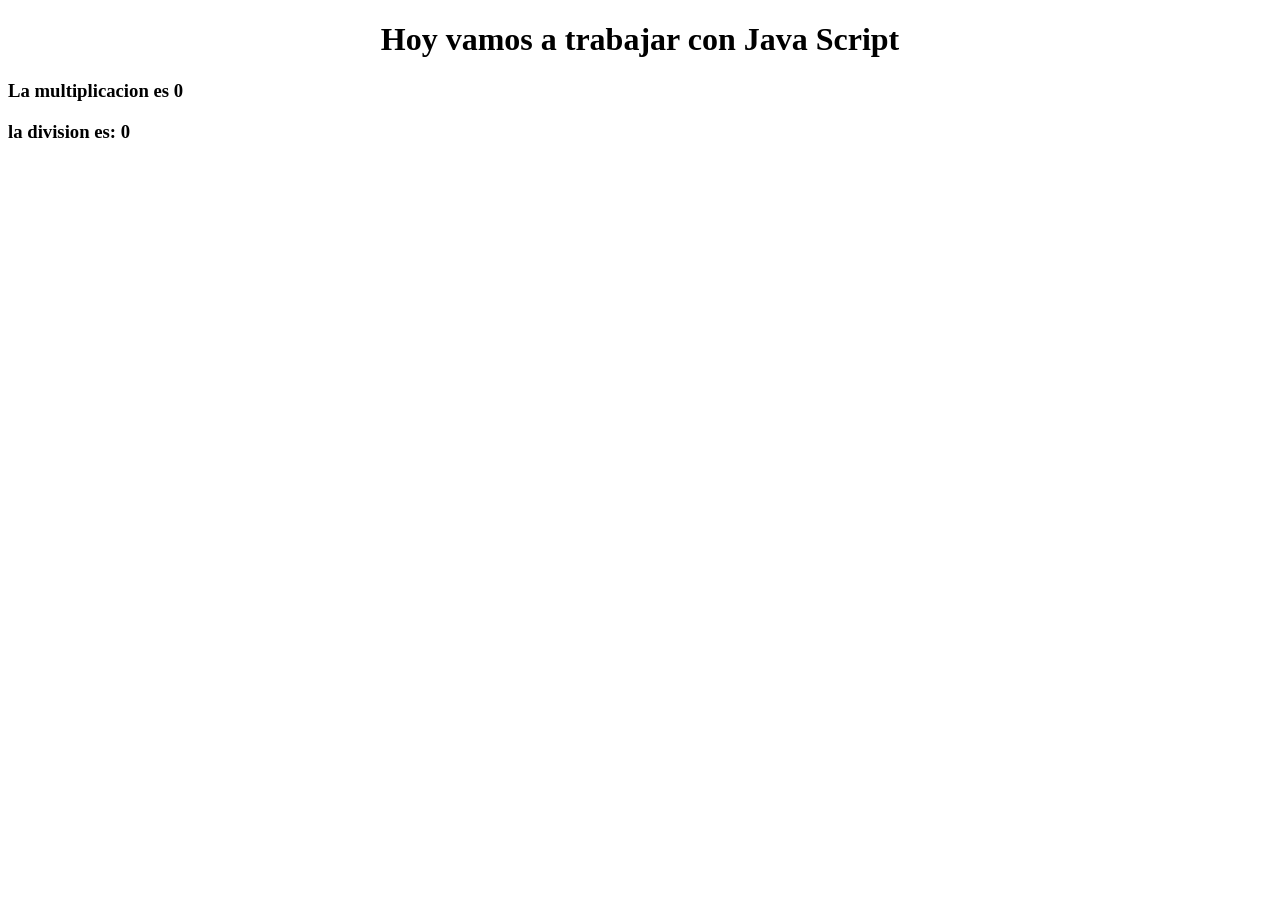
==== index.html @ edefe428 "Add files via upload" ====
<!DOCTYPE html>
<html lang="es">
<head>
    <meta charset="UTF-8">
    <meta name="viewport" content="width=device-width, initial-scale=1.0">
    <title>Java Script en HTML</title>
    <meta name="description" content="">
    <meta name="keywords" content="">
    <style>
        h1{
            text-align: center;
        }
    </style>
</head>
<body>
    <h1>Hoy vamos a trabajar con Java Script</h1>
    <script>
        let edad = 25
        let nombre = "Harold Antonio Rodriguez"
        const pi = 3.1416
        console.log(edad)
        //operaciones Matematicas
        let a=parseInt(prompt("ingrese el valor de A:"))
        let b=parseInt(prompt("ingrese el vlor de B:"))
        let rs=0, rr=0, rm=0, rd=0;
        rs=a+b
        rs=a-b
        rs=a*b
        rs=a/b
        alert("La suma es: "+rs+"\nla Resta es: "+rr)
        document.write("<h3>La multiplicacion es "+rm+"</h3>")
        document.write("<h3>la division es: "+rd+"</h3>")
    </script>
</body>
</html>
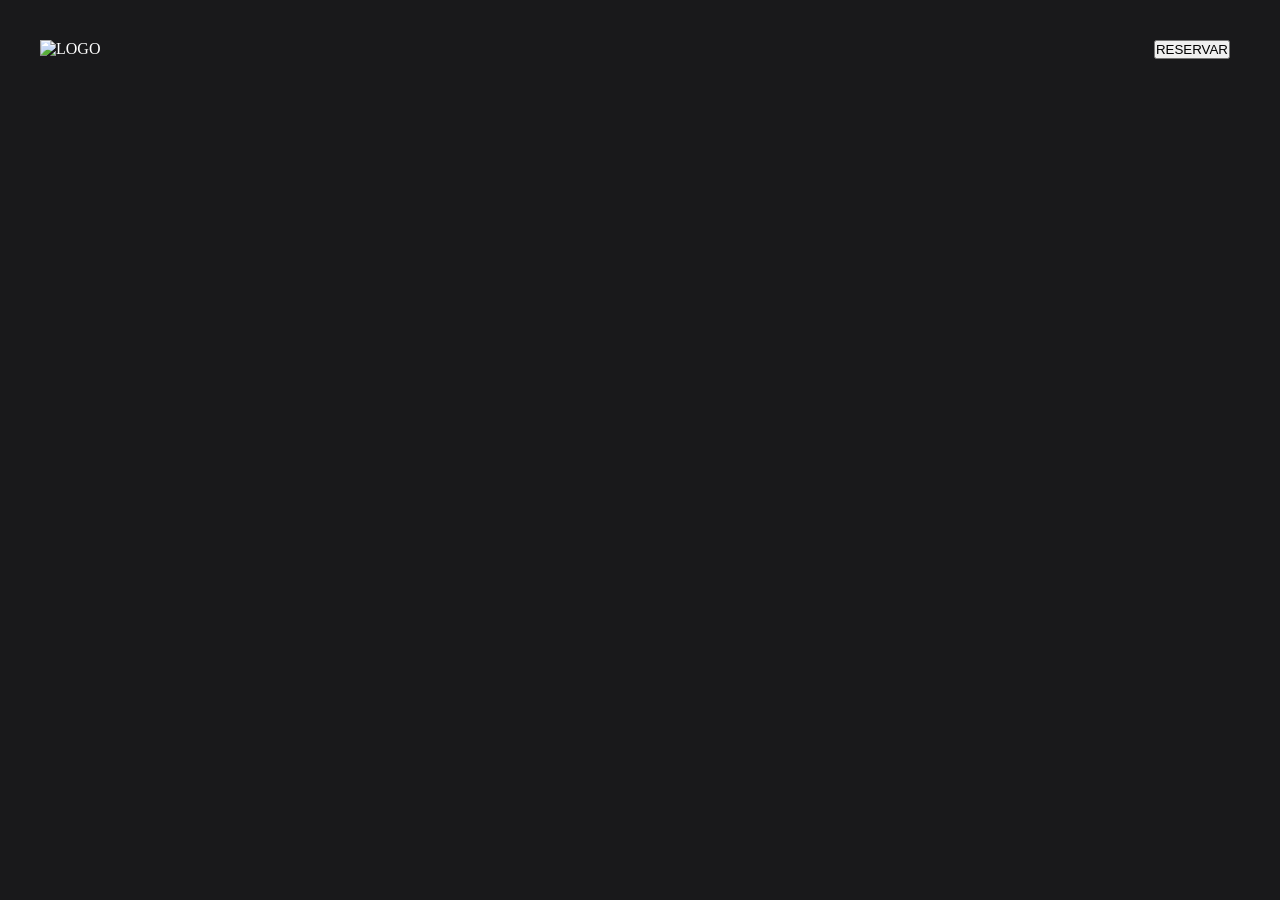
==== commit 593579ea: "Add files via upload" ====
--- a/index.html
+++ b/index.html
@@ -3,33 +3,37 @@
 <head>
     <meta charset="UTF-8">
     <meta name="viewport" content="width=device-width, initial-scale=1.0">
-    <title>Java Script en HTML</title>
-    <meta name="description" content="">
-    <meta name="keywords" content="">
-    <style>
-        h1{
-            text-align: center;
-        }
-    </style>
+    <title>Mañana hoy mañana mañana</title>
+    <link rel="stylesheet" href="imagenes/favicongarrita.svg">
+    <link rel="stylesheet" href="https://cdnjs.cloudflare.com/ajax/libs/font-awesome/7.0.1/css/all.min.css" integrity="sha512-2SwdPD6INVrV/lHTZbO2nodKhrnDdJK9/kg2XD1r9uGqPo1cUbujc+IYdlYdEErWNu69gVcYgdxlmVmzTWnetw==" crossorigin="anonymous" referrerpolicy="no-referrer" />
+    <link rel="stylesheet" href="styles.css">
 </head>
 <body>
-    <h1>Hoy vamos a trabajar con Java Script</h1>
-    <script>
-        let edad = 25
-        let nombre = "Harold Antonio Rodriguez"
-        const pi = 3.1416
-        console.log(edad)
-        //operaciones Matematicas
-        let a=parseInt(prompt("ingrese el valor de A:"))
-        let b=parseInt(prompt("ingrese el vlor de B:"))
-        let rs=0, rr=0, rm=0, rd=0;
-        rs=a+b
-        rs=a-b
-        rs=a*b
-        rs=a/b
-        alert("La suma es: "+rs+"\nla Resta es: "+rr)
-        document.write("<h3>La multiplicacion es "+rm+"</h3>")
-        document.write("<h3>la division es: "+rd+"</h3>")
-    </script>
+    <main>
+        <header>
+            <div class="LOGO">
+                <img src="imagenes/LOGO.png" alt="LOGO">
+            </div>
+            <div class="derecha">
+                <img src="imagenes/favicongarrita.svg" alt="">
+                <img src="imagenes/best-chef2.png" alt="">
+                <button class="btn">RESERVAR</button>
+                <a href="#">
+                    <i><i class="fa-solid fa-bars"></i></i>
+                </a>
+            </div>
+        </header>
+        <section id="principal"></section>
+        <section id="nosotros"></section>
+        <section id="acerca"></section>
+        <section id="galeria"></section>
+        <section id="inspiracion"></section>
+        <section id="chef"></section>
+        <section id="equipo"></section>
+        <section id="awards"></section>
+        <section id="contactos"></section>
+        <section id="pie"></section>
+    </main>
+    <script src="main.js"></script>
 </body>
 </html>
--- a/styles.css
+++ b/styles.css
@@ -0,0 +1,24 @@
+*{
+    box-sizing: border-box;
+    margin: 0px;
+    padding: 0px;
+}
+body{
+    background-color: #19191B;
+    color: #FFFFFF;
+}
+header{
+    display: flex;
+    justify-content: space-between;
+    padding: 40px;
+}
+.LOGO img{
+    width: 90px;
+}
+.derecha{
+    display: flex;
+    gap: 10px;
+}
+.derecha img{
+    width: 45px;
+}
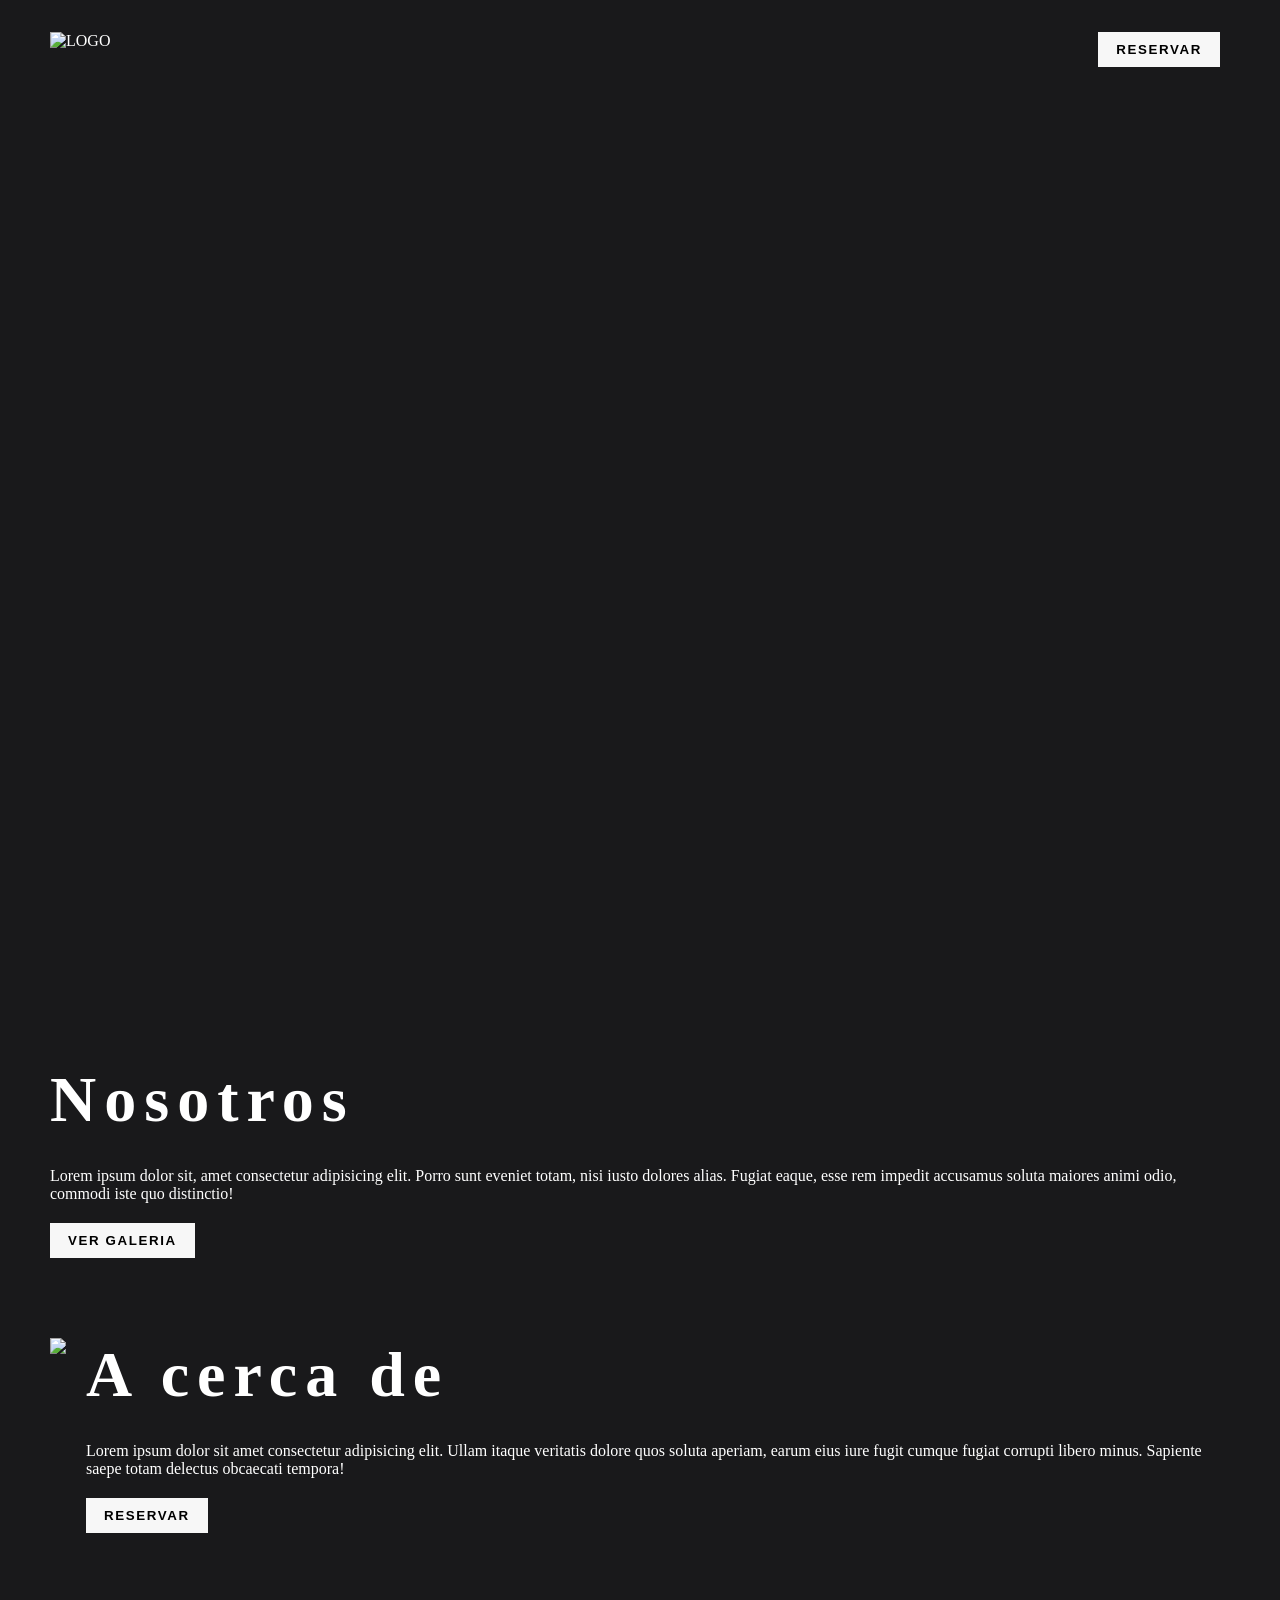
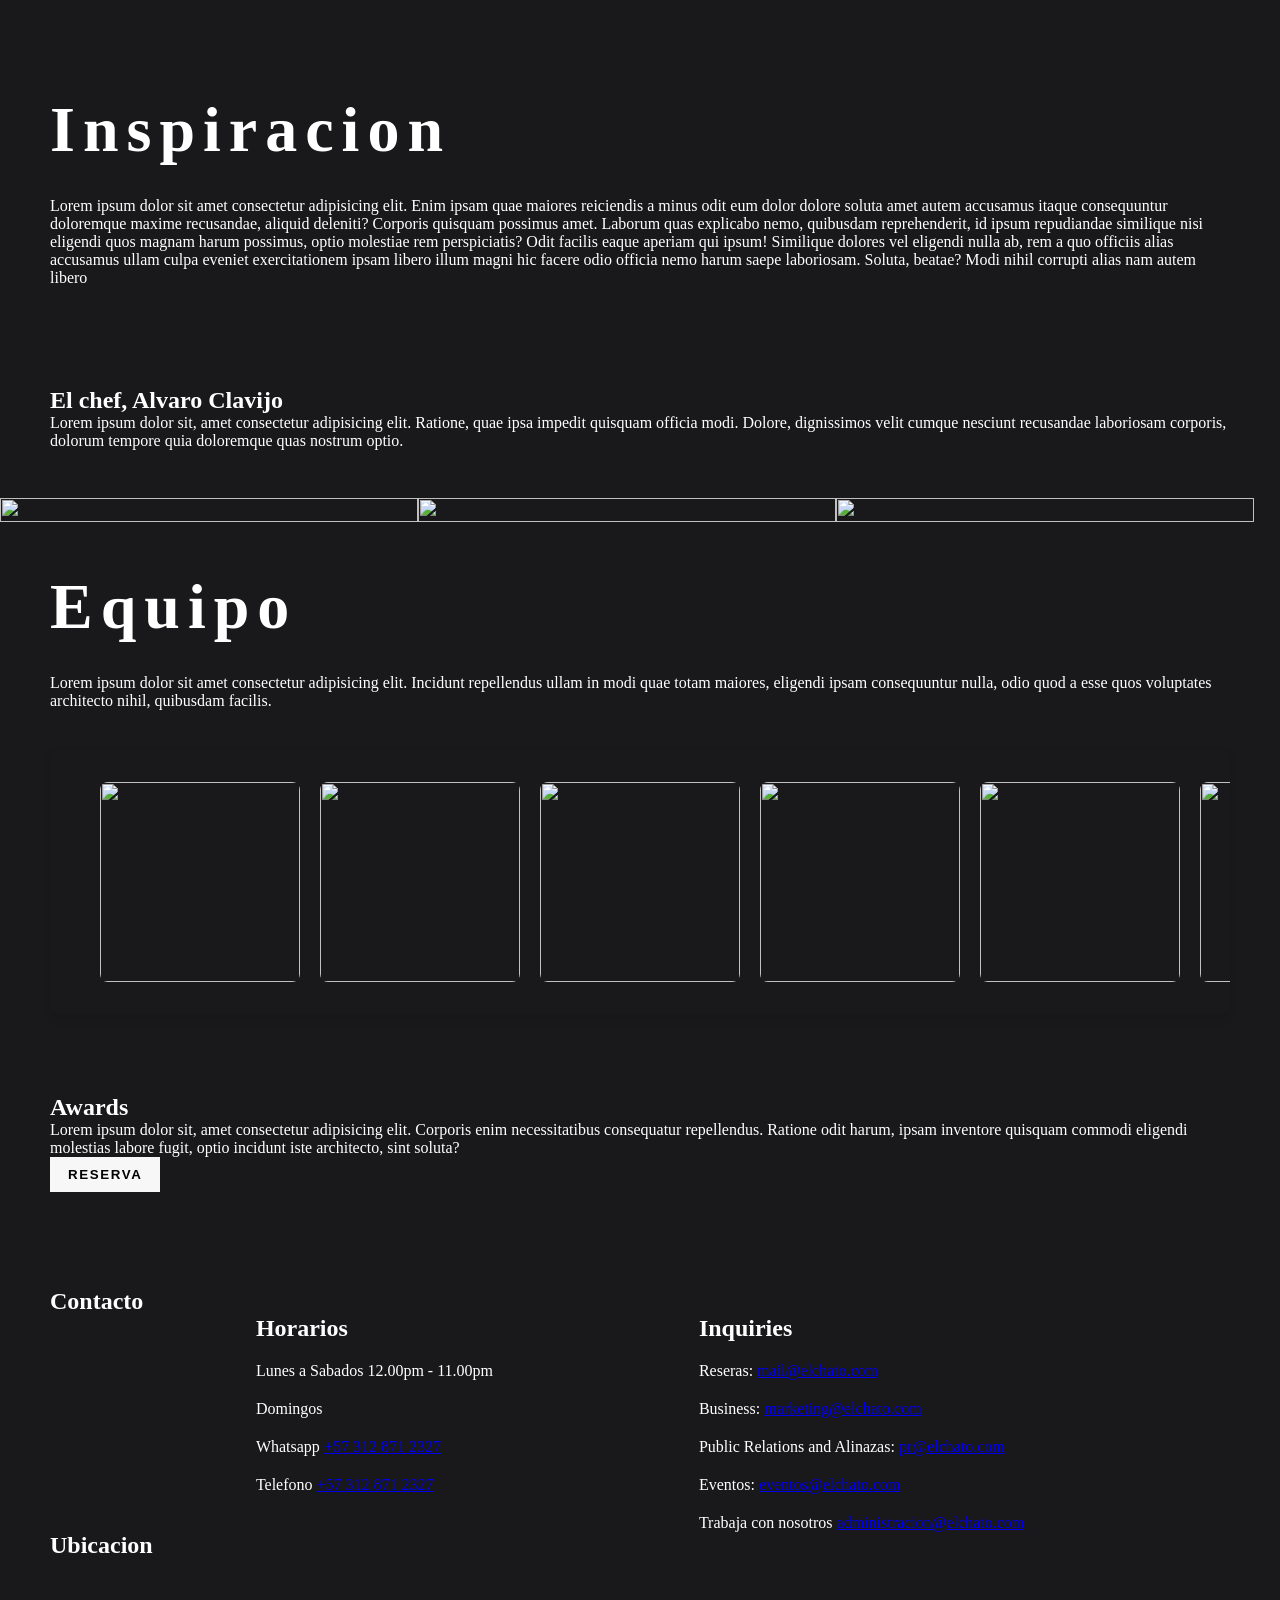
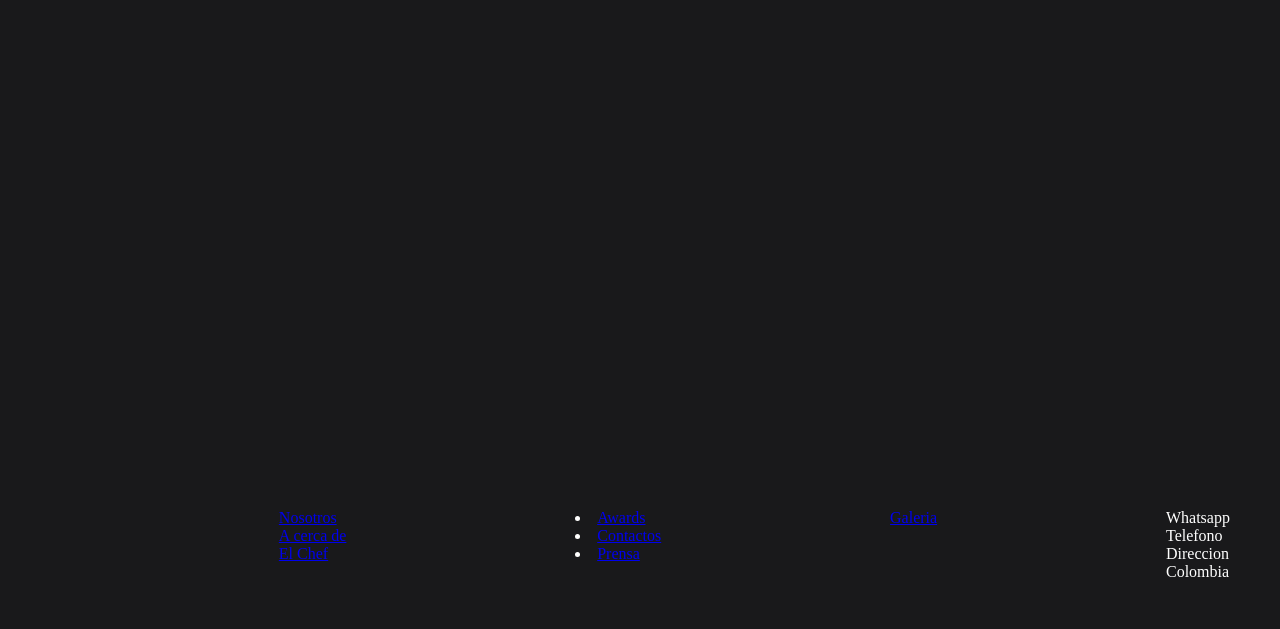
==== commit 565b9c9d: "yes" ====
--- a/index.html
+++ b/index.html
@@ -1,13 +1,17 @@
 <!DOCTYPE html>
 <html lang="es">
+
 <head>
     <meta charset="UTF-8">
     <meta name="viewport" content="width=device-width, initial-scale=1.0">
     <title>Mañana hoy mañana mañana</title>
     <link rel="stylesheet" href="imagenes/favicongarrita.svg">
-    <link rel="stylesheet" href="https://cdnjs.cloudflare.com/ajax/libs/font-awesome/7.0.1/css/all.min.css" integrity="sha512-2SwdPD6INVrV/lHTZbO2nodKhrnDdJK9/kg2XD1r9uGqPo1cUbujc+IYdlYdEErWNu69gVcYgdxlmVmzTWnetw==" crossorigin="anonymous" referrerpolicy="no-referrer" />
+    <link rel="stylesheet" href="https://cdnjs.cloudflare.com/ajax/libs/font-awesome/7.0.1/css/all.min.css"
+        integrity="sha512-2SwdPD6INVrV/lHTZbO2nodKhrnDdJK9/kg2XD1r9uGqPo1cUbujc+IYdlYdEErWNu69gVcYgdxlmVmzTWnetw=="
+        crossorigin="anonymous" referrerpolicy="no-referrer" />
     <link rel="stylesheet" href="styles.css">
 </head>
+
 <body>
     <main>
         <header>
@@ -15,7 +19,7 @@
                 <img src="imagenes/LOGO.png" alt="LOGO">
             </div>
             <div class="derecha">
-                <img src="imagenes/favicongarrita.svg" alt="">
+                <img src="imagenes/world-best-restaurant.png" alt="">
                 <img src="imagenes/best-chef2.png" alt="">
                 <button class="btn">RESERVAR</button>
                 <a href="#">
@@ -23,17 +27,197 @@
                 </a>
             </div>
         </header>
-        <section id="principal"></section>
-        <section id="nosotros"></section>
-        <section id="acerca"></section>
-        <section id="galeria"></section>
-        <section id="inspiracion"></section>
-        <section id="chef"></section>
-        <section id="equipo"></section>
-        <section id="awards"></section>
-        <section id="contactos"></section>
-        <section id="pie"></section>
+        <section id="principal">
+            <div class="banner"><img src="imagenes/el_chato_garra.png" alt=""></div>
+            <div class="redes">
+                <ul>
+                    <li><i class="fa-brands fa-whatsapp"></i></li>
+                    <li><i class="fa-brands fa-instagram"></i></li>
+                    <li><i class="fa-solid fa-phone"></i></li>
+                    <li><i class="fa-solid fa-location-dot"></i></li>
+                </ul>
+            </div>
+        </section>
+        <section id="nosotros">
+            <div class="texto">
+                <h1>Nosotros</h1>
+                <p>Lorem ipsum dolor sit, amet consectetur adipisicing elit. Porro sunt eveniet totam, nisi iusto
+                    dolores alias. Fugiat eaque, esse rem impedit accusamus soluta maiores animi odio, commodi iste quo
+                    distinctio!</p>
+                <button class="btn">Ver Galeria</button>
+            </div>
+            <div class="imagen">
+                <img src="imagenes/chato_nosotros.jpg" alt="">
+            </div>
+        </section>
+        <section id="acerca">
+            <div class="imagen"><img src="imagenes/elchato_acercade.jpg"></div>
+            <div class="texto">
+                <h1>A cerca de</h1>
+                <p>Lorem ipsum dolor sit amet consectetur adipisicing elit. Ullam itaque veritatis dolore quos soluta
+                    aperiam, earum eius iure fugit cumque fugiat corrupti libero minus. Sapiente saepe totam delectus
+                    obcaecati tempora!</p>
+                <button class="btn">Reservar</button>
+            </div>
+        </section>
+        <section id="galeria">
+            <img src="imagenes/elchato_nosotros1.jpg" alt="">
+            <img src="imagenes/elchato_nosotros2.jpg" alt="">
+            <img src="imagenes/elchato_nosotros3.jpg" alt="">
+        </section>
+        <section id="inspiracion">
+            <di class="texto">
+                <h1>Inspiracion</h1>
+                <p>Lorem ipsum dolor sit amet consectetur adipisicing elit. Enim ipsam quae maiores reiciendis a minus
+                    odit eum dolor dolore soluta amet autem accusamus itaque consequuntur doloremque maxime recusandae,
+                    aliquid deleniti?
+                    Corporis quisquam possimus amet. Laborum quas explicabo nemo, quibusdam reprehenderit, id ipsum
+                    repudiandae similique nisi eligendi quos magnam harum possimus, optio molestiae rem perspiciatis?
+                    Odit facilis eaque aperiam qui ipsum!
+                    Similique dolores vel eligendi nulla ab, rem a quo officiis alias accusamus ullam culpa eveniet
+                    exercitationem ipsam libero illum magni hic facere odio officia nemo harum saepe laboriosam. Soluta,
+                    beatae?
+                    Modi nihil corrupti alias nam autem libero</p>
+                <div class="encima">
+                    <img src="imagenes/rayones.png" alt="">
+                </div>
+            </di>
+        </section>
+        <section id="chef">
+            <div class="texto"></div>
+            <h1>El chef, Alvaro Clavijo</h1>
+            <p>Lorem ipsum dolor sit, amet consectetur adipisicing elit. Ratione, quae ipsa impedit quisquam officia
+                modi. Dolore, dignissimos velit cumque nesciunt recusandae laboriosam corporis, dolorum tempore quia
+                doloremque quas nostrum optio.</p>
+            </div>
+        </section>
+        <div class="full-width-carousel">
+            <div class="image-container">
+                <img src="imagenes/chef_alvaro2.jpg" alt="">
+            </div>
+            <div class="image-container">
+                <img src="imagenes/chef_alvaro3.jpg" alt="">
+            </div>
+            <div class="image-container">
+                <img src="imagenes/chef_alvaro4.jpg" alt="">
+            </div>
+        </div>
+        <section id="equipo">
+            <div class="texto">
+                <h1>Equipo</h1>
+                <p>Lorem ipsum dolor sit amet consectetur adipisicing elit. Incidunt repellendus ullam in modi quae
+                    totam maiores, eligendi ipsam consequuntur nulla, odio quod a esse quos voluptates architecto nihil,
+                    quibusdam facilis.</p>
+                <img src="imagenes/equipo_elchato.jpg" alt="">
+                <div class="mini-carousel-container">
+                    <div class="mini-carousel-images">
+                        <img src="imagenes/elchato1.png" alt="">
+                        <img src="imagenes/elchato2.png" alt="">
+                        <img src="imagenes/elchato3.png" alt="">
+                        <img src="imagenes/elchato4.png" alt="">
+                        <img src="imagenes/elchato5.png" alt="">
+                        <img src="imagenes/elchato6.png" alt="">
+                        <img src="imagenes/elchato7.png" alt="">
+                        <img src="imagenes/elchato8.png" alt="">
+                        <img src="imagenes/elchato9.png" alt="">
+                        <img src="imagenes/elchato10.png" alt="">
+                        <img src="imagenes/elchato1.png" alt="">
+                        <img src="imagenes/elchato2.png" alt="">
+                        <img src="imagenes/elchato3.png" alt="">
+                        <img src="imagenes/elchato4.png" alt="">
+                        <img src="imagenes/elchato5.png" alt="">
+                        <img src="imagenes/elchato6.png" alt="">
+                        <img src="imagenes/elchato7.png" alt="">
+                        <img src="imagenes/elchato8.png" alt="">
+                        <img src="imagenes/elchato9.png" alt="">
+                        <img src="imagenes/elchato10.png" alt="">
+                    </div>
+                </div>
+            </div>
+        </section>
+        <section id="awards">
+            <div class="text">
+                <h1>Awards</h1>
+                <div class="premios">
+                    <img src="imagenes/best-chef.png" alt="">
+                    <img src="imagenes/best-chef2.png" alt="">
+                    <img src="imagenes/latin-americas-best-restaurant.png" alt="">
+                    <img src="imagenes/world-chef-award.png" alt="">
+                </div>
+                <p>Lorem ipsum dolor sit, amet consectetur adipisicing elit. Corporis enim necessitatibus consequatur
+                    repellendus. Ratione odit harum, ipsam inventore quisquam commodi eligendi molestias labore fugit,
+                    optio incidunt iste architecto, sint soluta?</p>
+                    <button class="btn">Reserva</button>
+            </div>
+            <div>
+                <img src="imagenes/elChef.jpg" alt="">
+            </div>
+        </section>
+        <section class="galeria2">
+
+        </section>
+        <section id="contactos">
+            <div class="text">
+                <h1>Contacto <img src="imagenes/sticker_alvaro.png" alt=""></h1>
+                <div class="col2">
+                    <div class="texto">
+                        <h2>Horarios <img src="imagenes/garrita.png" alt=""></h2>
+                        <p>Lunes a Sabados 12.00pm - 11.00pm</p>
+                        <p>Domingos</p>
+                        <p>Whatsapp <a href="https://wa.me/573128712327"> +57 312 871 2327</a></p>
+                        <p>Telefono <a href="tel:+573128712327">+57 312 871 2327</a></p>
+                    </div>
+                    <div class="texto">
+                        <h2>Inquiries<img src="imagenes/garrita.png" alt=""></h2>
+                        <p>Reseras: <a href="mailto:mail@elchato.com" target="_blank">mail@elchato.com</a></p>
+                        <p>Business: <a href="mailto:marketing@elchato.com" target="_blank">marketing@elchato.com</a> </p>
+                        <p>Public Relations and Alinazas: <a href="mailto:pr@elchato.com" target="_blank">pr@elchato.com</a></p>
+                        <p>Eventos: <a href="mailto:eventos@elchato.com:" target="_blank">eventos@elchato.com</a> </p>
+                        <p>Trabaja con nosotros <a href="mailto:administracion@elchato.com" target="_blank">administracion@elchato.com</a> </p>
+                    </div>
+                </div>
+                <div class="texto">
+                    <h2>Ubicacion <img src="imagenes/garrita.png" alt=""></h2>
+                    <iframe src="https://www.google.com/maps/embed?pb=!1m18!1m12!1m3!1d3976.308766208243!2d-74.2147780265063!3d4.716330141524955!2m3!1f0!2f0!3f0!3m2!1i1024!2i768!4f13.1!3m3!1m2!1s0x8e3f82a934855a1b%3A0x69c7ec9f9393174!2sParque%20Principal%20Funza%2C%20Funza%2C%20Cundinamarca!5e0!3m2!1ses!2sco!4v1761665222050!5m2!1ses!2sco" width="800" height="450" style="border:0;" allowfullscreen="" loading="lazy" referrerpolicy="no-referrer-when-downgrade"></iframe>
+                </div>
+            </div>
+        </section>
+        <section id="pie">
+            <div><img src="imagenes/chato_garra.png" alt=""></div>
+            <div>
+                <ul>
+                    <li><a href="nosotros">Nosotros</a></li>
+                    <li><a href="#acerca">A cerca de</a></li>
+                    <li><a href="#chef">El Chef</a></li>
+                </ul>
+            </div>
+            <div>
+                <li><a href="#awards">Awards</a></li>
+                <li><a href="#contactos">Contactos</a></li>
+                <li><a href="#prensa">Prensa</a></li>
+            </div>
+            <div>
+                <ul>
+                    <li><a href="#galeria">Galeria</a></li>
+                </ul>
+            </div>
+            <div>
+                <ul>
+                    <li>Whatsapp</li>
+                    <li>Telefono</li>
+                    <li>Direccion</li>
+                    <li>Colombia</li>
+                    <li>
+                        <i class="fa-brands fa-whatsapp"></i>
+                        <i class="fa-brands fa-instagram"></i>
+                        <i class="fa-solid fa-phone"></i>
+                        <i class="fa-solid fa-location-dot"></i>
+                    </li>
+                </ul>
+            </div>
+        </section>
     </main>
     <script src="main.js"></script>
 </body>
+
 </html>
--- a/styles.css
+++ b/styles.css
@@ -6,19 +6,210 @@
 body{
     background-color: #19191B;
     color: #FFFFFF;
+    max-width: 100vw;
 }
 header{
     display: flex;
     justify-content: space-between;
-    padding: 40px;
+    padding: 2rem 3.125rem;
+    background: transparent;
 }
 .LOGO img{
     width: 90px;
 }
 .derecha{
     display: flex;
+    align-items: center;
     gap: 10px;
 }
 .derecha img{
     width: 45px;
-}+}
+.btn{
+    width: fit-content;
+    padding: 0.5rem 1rem;
+    color: black;
+    background-color: #F7F7F7;
+    letter-spacing: 0.1rem;
+    font-weight: bold;
+    border: 2px solid #F7F7F7;
+    text-transform: uppercase;
+    transition: 0.5s;
+}
+.btn:hover{
+    background-color: transparent;
+    color: #F7F7F7;
+}
+.derecha a{
+    color: #F7F7F7;
+}
+#principal, #nosotros, #acerca, #galeria, #inspiracion, #chef, #equipo, #awards, #contactos, #pie{
+    margin: 1rem 0px;
+    padding: 2rem 3.125rem;
+}
+#principal {
+    background: url("imagenes/el_chato_bistro.jpg");
+    background-repeat: no-repeat;
+    background-position: center;
+    background-size: 100%;
+    padding: 2rem 3.125rem;
+    height: 100vh;
+}
+.banner{
+    display: flex;
+    justify-content: center;
+}
+.banner img{
+    max-width: 550px;
+}
+.redes{
+    display: flex;
+    justify-content: flex-end;
+}
+.redes ul{
+    list-style: none;
+    display: flex;
+    gap: 10px;
+}
+#nosotros, #acerca{
+    display: flex;
+    gap: 20px;
+}
+.texto{
+    display: flex;
+    flex-direction: column;
+    gap: 20px;
+}
+.texto h1{
+    font-size: 4rem;
+    letter-spacing: 0.5rem;
+    margin-bottom: 10px;
+}
+#galeria{
+    display: flex;
+    justify-content: space-evenly;
+}
+#galeria img{
+    max-width: 300px;
+}
+.encima{
+    background: url("imagenes/foto_fondo.jpg");
+    background-repeat: no-repeat;
+    background-position: center;
+    background-size: 100%;
+    display: flex;
+    justify-content: center;
+}
+.encima img{
+    max-width: 60%;
+}
+/* Carrusel con IA */
+/* Contenedor principal que enmascara las imágenes */
+.mini-carousel-container {
+  width: 100%;
+  max-width: 100vw;
+  padding: 2rem 3.125rem;
+  margin: 0 auto;
+  overflow: hidden; /* Oculta las imágenes que se salen del contenedor */
+  border-radius: 8px;
+  box-shadow: 0 4px 10px rgba(0, 0, 0, 0.1);
+}
+/* Contenedor de todas las imágenes que se desplazan */
+.mini-carousel-images {
+  display: flex; /* Alinea todas las imágenes en una fila */
+  width: calc(300% + 100px); /* Ancho total del carrusel, adaptado para 5 imágenes + espacio */
+  gap: 20px; /* Espacio entre las imágenes */
+  animation: carrusel-scroll 21s linear infinite; /* Define la animación */
+}
+
+/* Pausa la animación al pasar el ratón por encima */
+.mini-carousel-container:hover .mini-carousel-images{
+  animation-play-state: paused;
+}
+
+/* Estilo para cada imagen pequeña */
+.mini-carousel-images img {
+  width: 200px; /* Ancho fijo para cada miniatura */
+  height: 200px; /* Alto fijo para cada miniatura */
+  object-fit: cover; /* Recorta la imagen sin distorsión */
+  border-radius: 8px;
+  flex-shrink: 0; /* Evita que las imágenes se encojan */
+}
+
+/* Definición de la animación */
+@keyframes carrusel-scroll {
+  0% {
+    transform: translateX(0%);
+  }
+  100% {
+    /* Desplaza el carrusel una cantidad que corresponde a la mitad de su contenido */
+    transform: translateX(-100%);
+  }
+}
+/* Photos del Chef */
+/* Contenedor principal que usa Flexbox para distribuir las imágenes */
+.full-width-carousel {
+  display: flex;
+  width: 98vw; /* Ocupa el 100% del ancho de la página */
+  /*height: 50vh;  Altura de las imágenes, puedes ajustarla */
+  overflow: hidden; /* Asegura que no haya desbordamiento si se cambia el tamaño */
+}
+
+/* Contenedor de cada imagen. Es crucial para evitar que el zoom de una afecte a las otras */
+.image-container {
+  flex: 1; /* Distribuye el espacio equitativamente entre las tres imágenes */
+  overflow: hidden; /* Oculta el desbordamiento cuando la imagen hace zoom */
+  position: relative; /* Necesario para el posicionamiento interno */
+}
+
+/* Estilo de las imágenes dentro de sus contenedores */
+.image-container img {
+  width: 100%;
+  height: 100%;
+  object-fit: cover; /* Recorta la imagen para que cubra todo el espacio sin distorsión */
+  transition: transform 0.3s ease; /* Transición suave para la animación del zoom */
+}
+
+/* Efecto de zoom al pasar el mouse (hover) */
+.image-container:hover img {
+  transform: scale(1.2); /* Escala la imagen al 110% de su tamaño original */
+}
+/*galeria 2 */
+.galeria2{
+    display: grid;
+    justify-content: space-evenly;
+    grid-template-columns: 1fr 3fr;
+}
+.galeria2 img{
+    flex: 1;
+    text-align: center;
+    overflow: hidden;
+    object-fit: cover;
+}
+/* Awards */
+#awards{
+    display: flex;
+    justify-content: space-between;
+    gap: 20px;
+}
+.premios{
+    display: flex;
+    justify-content: space-evenly;
+}
+.premios img{
+    width: 60px;
+    object-fit: cover;
+    flex-shrink: 0;
+}
+/* Contactos */
+#contactos{}
+h1{display: flex; align-items:center; gap: 30px;}
+h1 img{width: 150px;transform: rotate(25deg);}
+h2{display: flex; align-items:center; gap: 20px;}
+h2 img{width: 30px;}
+.col2{display: flex;justify-content: space-evenly;}
+.texto iframe{border-radius: 20px;}
+/* pie */
+#pie{display: flex;justify-content: space-between; gap: 20px;}
+#pie div ul{list-style: none;}
+ul lia a{text-decoration: none; color: #F7F7F7;}
